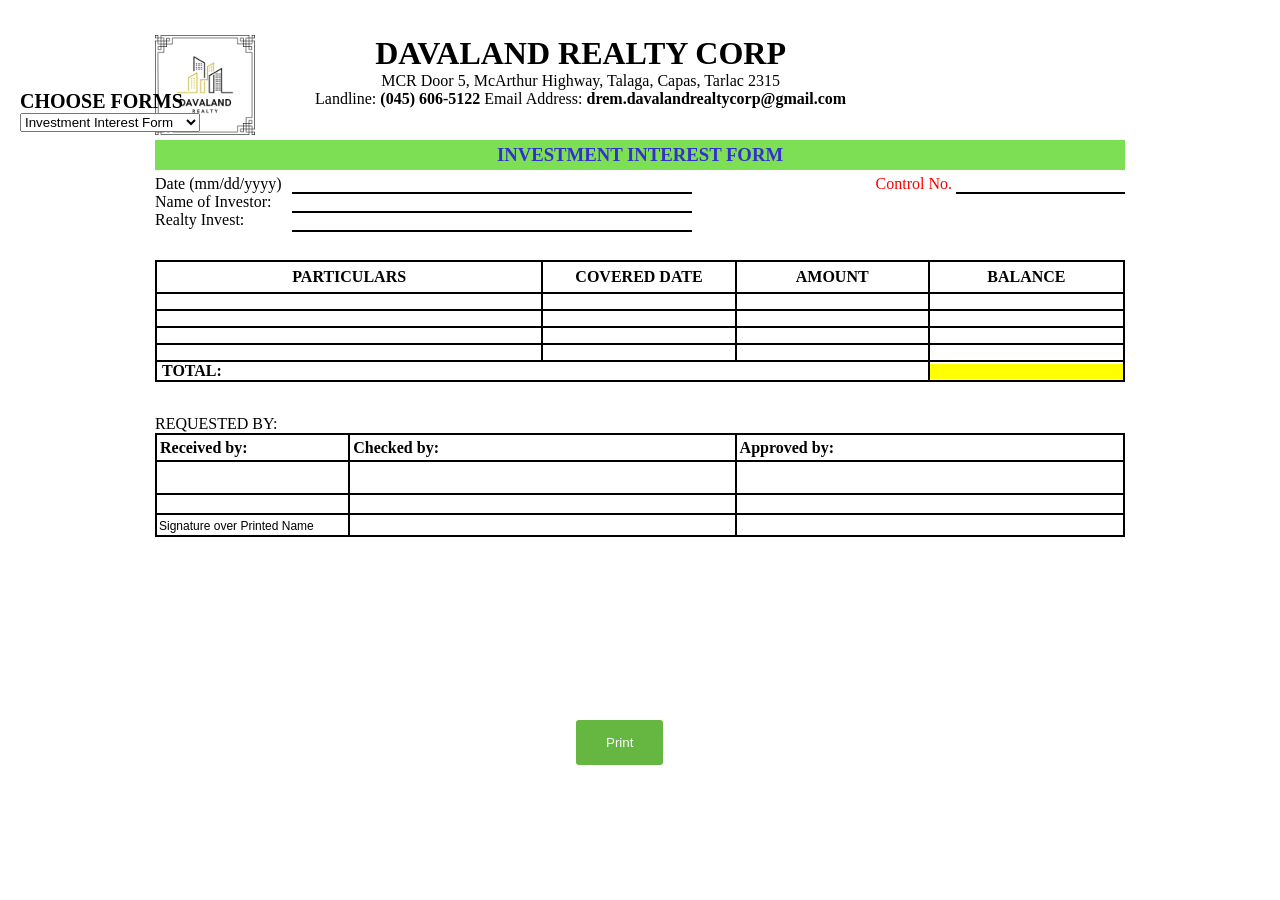
==== forms/investment.html @ 84197312 "Add files via upload" ====
<!DOCTYPE html>
<html lang="en">
<head>
    <meta charset="UTF-8">
    <meta name="viewport" content="width=device-width, initial-scale=1.0">
    <title>Investment Interest Form</title>
    <link rel="icon" href="../images/DAVALAND LOGO.png">
    <link rel="stylesheet" href="../styles/investment.css">
</head>
<body>

    <div class="selections" id="selections">
        <label for="Choose Forms">CHOOSE FORMS</label>
        <select name="forms" id="forms" onchange="selectForms()">
            <option value="1">Investment Interest Form</option>
            <option value="2">Acknowledgement Receipt</option>
            <option value="3">Budget Request Form</option>
            <option value="4">Sellers Payment</option>
            <option value="5">Cash Voucher</option>
            <option value="6">Check Voucher</option>
        </select>
    </div>

    <div class="container">
        <div class="content_container">

            <div class="header">
                <div class="image_container">
                    <img src="../images/DAVALAND LOGO.png" alt="">
                </div>
                <div class="header_title">
                    <h1>DAVALAND REALTY CORP</h1>
                    <span>MCR Door 5, McArthur Highway, Talaga, Capas, Tarlac 2315</span>
                    <p>Landline: <strong>(045) 606-5122</strong> Email Address: <strong>drem.davalandrealtycorp@gmail.com</strong> </p>
                </div>
            </div>

            <div class="title_form">
                <h3>INVESTMENT INTEREST FORM</h3>
            </div>

            <div class="title_form_content_container">
                <div class="title_form_content">
                    <div class="d_n_r_container">
                        <div class="date_name_realty">
                            <span>Date (mm/dd/yyyy)</span>
                            <br>
                            <span>Name of Investor:</span>
                            <br>
                            <span>Realty Invest:</span>
                        </div>
                        <div class="inputs">
                            <input type="text">
                            <br>
                            <input type="text">
                            <br>
                            <input type="text">
                        </div>
                    </div>

                    <div class="contact_number">
                        <div class="contact_content_container">
                            <span>Control No.</span>
                            <input type="text" id="printControlNumber">
                        </div>
                        
                    </div>
                </div>
            </div>

            <div class="first_cell_group">
                <div class="first_cell_container">
                    <div class="particulars">
                        <div class="cell_header">
                            <h4>PARTICULARS</h4>
                        </div>
                        <div class="cell_inputs">
                            <input type="text" >
                            <input type="text">
                            <input type="text">
                            <input type="text">
                        </div>
                    </div>
                    <div class="covered_date">
                        <div class="cell_header">
                            <h4>COVERED DATE</h4>
                        </div>
                        <div class="cell_inputs">
                            <input type="text">
                            <input type="text">
                            <input type="text">
                            <input type="text">
                        </div>
                    </div>
                    <div class="amount">
                        <div class="cell_header">
                            <h4>AMOUNT</h4>
                        </div>
                        <div class="cell_inputs">
                            <input type="text" class="number-input">
                            <input type="text" class="number-input">
                            <input type="text" class="number-input">
                            <input type="text" class="number-input">
                        </div>
                    </div>
                    <div class="balance">
                        <div class="cell_header">
                            <h4>BALANCE</h4>
                        </div>
                        <div class="cell_inputs">
                            <input type="text" class="number-input">
                            <input type="text" class="number-input">
                            <input type="text" class="number-input">
                            <input type="text" class="number-input">
                        </div>
                    </div>
                </div>
                <div class="total_cell_container">
                    <div class="total_cell_content">
                        <div class="total_cell">
                            <h4>TOTAL:</h4>
                        </div>
                        <div class="total_cell_input">
                            <input type="text" class="number-input">
                        </div>
                       
                    </div>
                </div>
            </div>
            
            

            <div class="second_cell_group">
                <span>REQUESTED BY:</span>
                <div class="second_cell_container">
                    <div class="received_by">
                        <div class="second_cell_header">
                            <h4>Received by:</h4>
                        </div>
                        <div class="second_cell_inputs">
                            <input type="text">
                            <input type="text">
                            <input type="text" readonly placeholder="Signature over Printed Name" class="signature">
                        </div>
                        
                    </div>
                    <div class="checked_by">
                        <div class="second_cell_header">
                            <h4>Checked by:</h4>
                        </div>
                        <div class="second_cell_inputs">
                            <input type="text">
                            <input type="text">
                            <input type="text">
                        </div>
                        
                    </div>
                    <div class="approved_by">
                        <div class="second_cell_header">
                            <h4>Approved by:</h4>
                        </div>
                        <div class="second_cell_inputs">
                            <input type="text">
                            <input type="text">
                            <input type="text">
                        </div>
                        
                    </div>
                </div>
            </div>


            <div class="button" id="printBtn">
                <button class="printBtn" onclick="printContent()">Print</button>
            </div>
        </div>
        
    </div>
    
    
    






    <script src="../js/investment.js"></script>
</body>
</html>
---- styles/investment.css ----
* {
    margin: 0;
    padding: 0;
    box-sizing: border-box;
}

body {
    font-family:'Times New Roman', Times, serif;
}

.container {
    display: flex;
    justify-content: center;
    width: 100%;
    height: 100vh;
    padding: 20px;
    position: relative;

    
}

.content_container {
    width: 1000px;
    height: 550px;
    padding: 15px;
    margin-top: 0px;
}

.header {
    display: flex;
    gap: 60px;
    
}

.header_title {
    text-align: center;
}

.image_container {
    max-width: 100px;
    height: 100px;
}

.image_container img {
    width: 100%;
    height: 100%;
}


.title_form {
    background-color: #7ddf53;
    margin-top: 5px;
    height: 30px;
    display: flex;
    align-items: center;
    justify-content: center;
    color: #332FD0;
}

.title_form_content_container {
    width: 100%;
    height: 80px;
    margin-top: 5px;
   
}
.title_form_content {
    display: flex;
    gap: 20px;
}

.d_n_r_container {
    display: flex;
    gap: 10px;
}
.date_name_realty {
    flex: 1;
}
.inputs {
    flex: 3;
}

.inputs input {
    width: 400px;
    border: none;
    border-bottom: 2px solid black;

}
.contact_number .contact_content_container {
    position: relative;
    float: right;
}
.contact_number span {
    color: red;
}

.contact_number input {
    border: none;
    border-bottom: 2px solid black;
    color: red;
    text-align: center;
}
.contact_number {
    flex: 1;
    /* margin-left: 100px; */
}

.first_cell_group {
    height: 150px;
    width: 100%;
    margin-top: 5px;
    position: relative;
}

.first_cell_container {
    display: grid;
    grid-template-columns: repeat(5, 1fr);
    border: 2px solid black;
}

.cell_header {
    display: flex;
    align-items: center;
    justify-content: center;
    height: 30px;
}

.particulars {
    grid-column: 1/ 3;
    border-right: 2px solid black;

}

.covered_date {
    grid-column: 3 / 4;
    border-right: 2px solid black;
}
.amount {
    grid-column: 4 / 5;
    border-right: 2px solid black;
}

.balance {
    grid-column: 5 / 6;
}

.cell_inputs {
    display: flex;
    flex-direction: column;
}
.cell_inputs input {
    border: none;
    text-align: center;
    padding-left: 3px;
    border-bottom: 2px solid black;
}
.cell_inputs input:nth-of-type(1) {
    border-top: 2px solid black;
}

.cell_inputs input:nth-of-type(4) {
    border-bottom: none;
}


.total_cell_content {
    display: grid;
    grid-template-columns: repeat(5, 1fr);
    border: 2px solid black;
    border-top: none;
}

.total_cell {
    grid-column: 1/5;
    border-right: 2px solid black;
}

.total_cell h4 {
    padding-left: 5px;
}

.total_cell_input {
    grid-column: 5/6;
}

.total_cell_input input {
    width: 100%;
    text-align: center;
    font-weight: bold;
    background: yellow;
    border: none;
    padding-left: 3px;
}



.second_cell_group {
    height: 130px;
    width: 100%;
    margin-top: 5px;
    position: relative;
}

.second_cell_container {
    display: grid;
    grid-template-columns: repeat(5, 1fr);
    border: 2px solid black;
}

.second_cell_header {
    height: 25px;
    display: flex;
    align-items: center;
}
.second_cell_header h4 {
    padding-left: 3px;
}
::placeholder {
    color: black;
    opacity: 1;
    font-size: 12px;
}
.received_by {
    grid-column: 1/2;
    border-right: 2px solid black;
}
.checked_by {
    grid-column: 2/4;
    border-right: 2px solid black;
}
.approved_by {
    grid-column: 4/6;
}

.second_cell_inputs {
    display: flex;
    flex-direction: column;
}

.second_cell_inputs input {
    border: none;
    height: 20px;
    padding-left: 2px;
}

.second_cell_inputs input:nth-of-type(1) {
    border-bottom: 2px solid black;
    border-top: 2px solid black;
    height: 35px;
}
.second_cell_inputs input:nth-of-type(2) {
    border-bottom: 2px solid black;
  
}

.button {
    position: absolute;
    top: 80%;
    left: 45%;
}

.button button {
    background-color: #65B741;
    color: #fff;
    padding: 15px 30px ;
    border: none;
    border-radius: 3px; 
    cursor: pointer;
}



.selections {
    position: absolute;
    width: 200px;
    height: 200px;
    top: 10%;
    left: 20px;
    z-index: 2;
}
.selections label {
   font-weight: bold;
   font-size: 20px;
}





@media print {
    body {
        -webkit-print-color-adjust: exact; /* Chrome, Safari */
        color-adjust: exact; /* Firefox */
    }
    
}
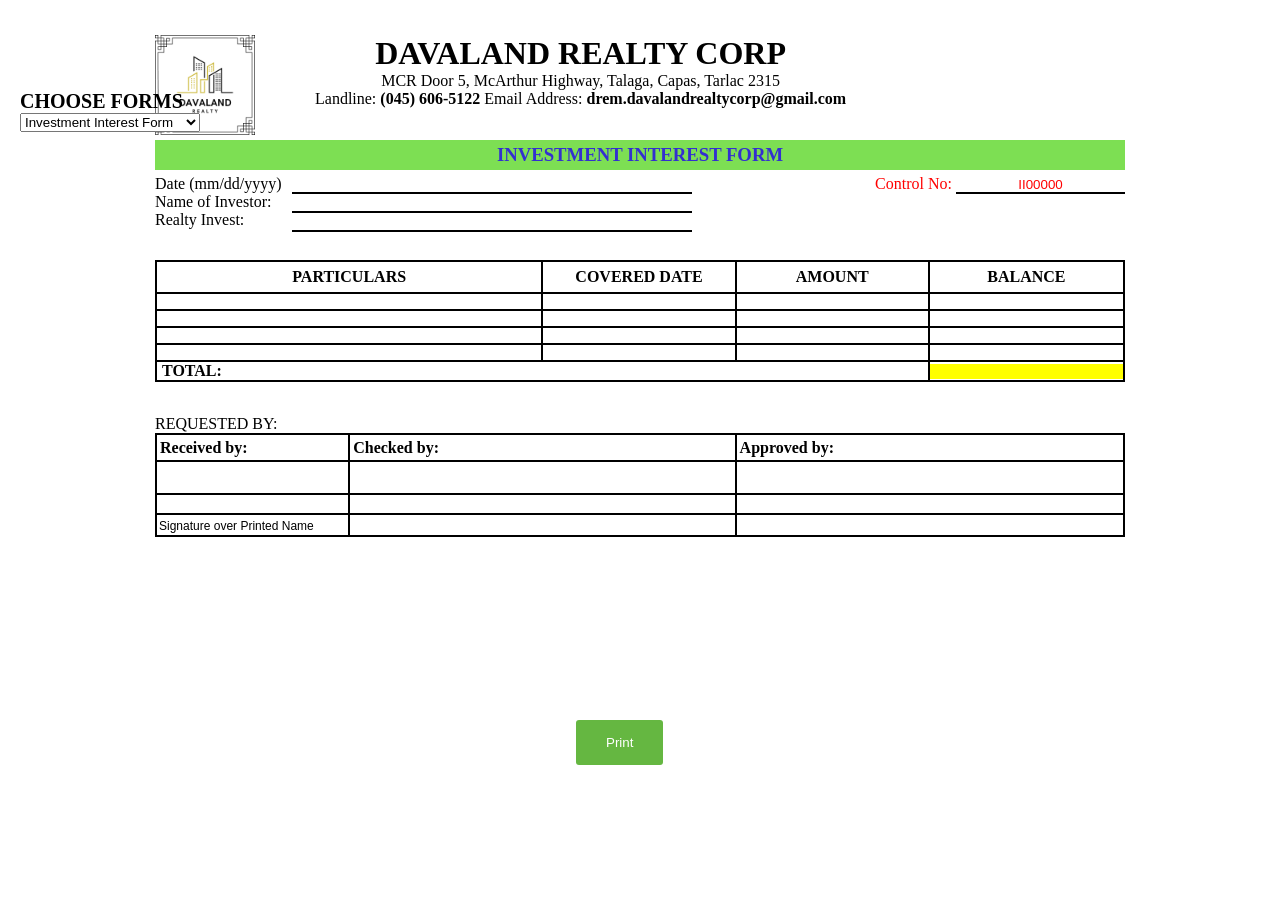
==== commit 39765b26: "Add files via upload" ====
--- a/forms/investment.html
+++ b/forms/investment.html
@@ -59,11 +59,12 @@
                     </div>
 
                     <div class="contact_number">
-                        <div class="contact_content_container">
-                            <span>Control No.</span>
-                            <input type="text" id="printControlNumber">
+                        <div class="number_date">
+                            <span>Control No:</span>
+                            <span class="print_count">
+                                <input type="text" id="printCountInput" value="">
+                            </span>
                         </div>
-                        
                     </div>
                 </div>
             </div>
--- a/styles/investment.css
+++ b/styles/investment.css
@@ -85,7 +85,7 @@
     border-bottom: 2px solid black;
 
 }
-.contact_number .contact_content_container {
+.contact_number .number_date {
     position: relative;
     float: right;
 }
